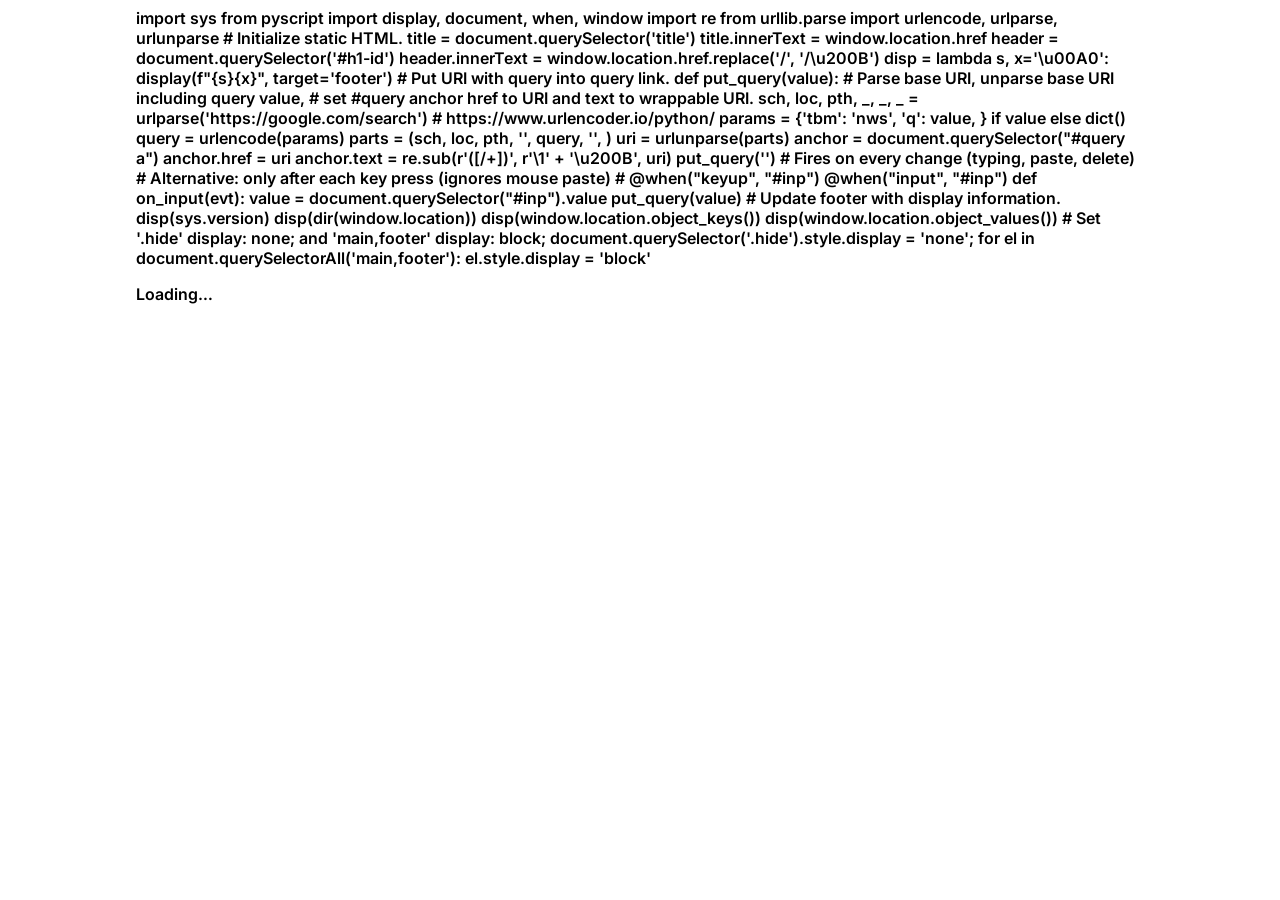
==== news/index.html @ b4af0e02 "Added loading semantics to hide and unhide elements after the PyScrit runs. Improved CSS layout. Add" ====
<!doctype html>
<html>
  <head>
    <title>URI</title>
    <!-- Recommended meta tags -->
    <meta charset="UTF-8">
    <meta name="viewport" content="width=device-width,initial-scale=1.0">
    <!-- Google Fonts -->
    <link rel="preconnect" href="https://fonts.googleapis.com">
    <link rel="preconnect" href="https://fonts.gstatic.com" crossorigin>
    <link href="https://fonts.googleapis.com/css2?family=Inter:ital,opsz,wght@0,14..32,100..900;1,14..32,100..900&display=swap" rel="stylesheet">
    <!-- PyScript CSS -->
    <link rel="stylesheet" href="https://pyscript.net/releases/2025.11.2/core.css">
    <!-- This script tag bootstraps PyScript -->
    <style>
      .inter-all {
        font-family: "Inter", sans-serif;
        font-optical-sizing: auto;
        font-weight: 600;
        font-style: normal;
      }
      body { padding: 0 10%; min-width: 600px; }
      main, footer { display: none; /* removed by PyScript */ }
      #query { 
        display: block; width: 100%; padding: 2%;
        font-size: x-large; text-align: center; 
      }
      #query + div { display: flex; flex-direction: row; }
      label{ padding-right: 1em; font-size: x-large; }
      input { flex-grow: 1; font-size: x-large; }
      footer { 
        border-top: thin solid #ccc; margin: 2em; 
        color: #fff; font-size: x-small;
      }
      footer div { display: inline-block; }
    </style>
    <script type="module" src="https://pyscript.net/releases/2025.11.2/core.js"></script>
  </head>
  <body class="inter-all">
    <!-- Now you can use <py-script> tag to write your python code inside-->
    <py-script>
    import sys
    from pyscript import display, document, when, window
    import re
    from urllib.parse import urlencode, urlparse, urlunparse

    # Initialize static HTML.
    title = document.querySelector('title')
    title.innerText = window.location.href
    header = document.querySelector('#h1-id')
    header.innerText = window.location.href.replace('/', '/\u200B')

    disp = lambda s, x='\u00A0': display(f"{s}{x}", target='footer')

    # Put URI with query into query link.
    def put_query(value):
      # Parse base URI, unparse base URI including query value,
      # set #query anchor href to URI and text to wrappable URI.
      sch, loc, pth, _, _, _ = urlparse('https://google.com/search')
      # https://www.urlencoder.io/python/
      params = {'tbm': 'nws', 'q': value, } if value else dict()
      query = urlencode(params)
      parts = (sch, loc, pth, '', query, '', )
      uri = urlunparse(parts)
      anchor = document.querySelector("#query a")
      anchor.href = uri
      anchor.text = re.sub(r'([/+])', r'\1' + '\u200B', uri)

    put_query('')

    # Fires on every change (typing, paste, delete)
    # Alternative: only after each key press (ignores mouse paste)
    # @when("keyup", "#inp")
    @when("input", "#inp")
    def on_input(evt):
      value = document.querySelector("#inp").value
      put_query(value)

    # Update footer with display information.
    disp(sys.version)
    disp(dir(window.location))
    disp(window.location.object_keys())
    disp(window.location.object_values())

    # Set '.hide' display: none; and 'main,footer' display: block;
    document.querySelector('.hide').style.display = 'none';
    for el in document.querySelectorAll('main,footer'):
      el.style.display = 'block'
    </py-script>
    <p class="hide">Loading&hellip;</p>
    <main>
      <h1 id="h1-id"></h1>
      <p>This page (written with <a href="https://docs.pyscript.net/2025.11.2/">PyScript</a>) creates a clickable <a href="https://www.google.com/search">Google Search</a> link to search <a href="https://www.google.com/news">Google News</a> for your query.</p>
      <div id="query"><a href="" target=”_blank”></a></div>
      <div>
        <label for="inp">Google News Query: </label>
        <input id="inp" type="text" autocomplete="off">
      </div>
    </main>
    <footer id="footer"></footer>
   </body>
</html>
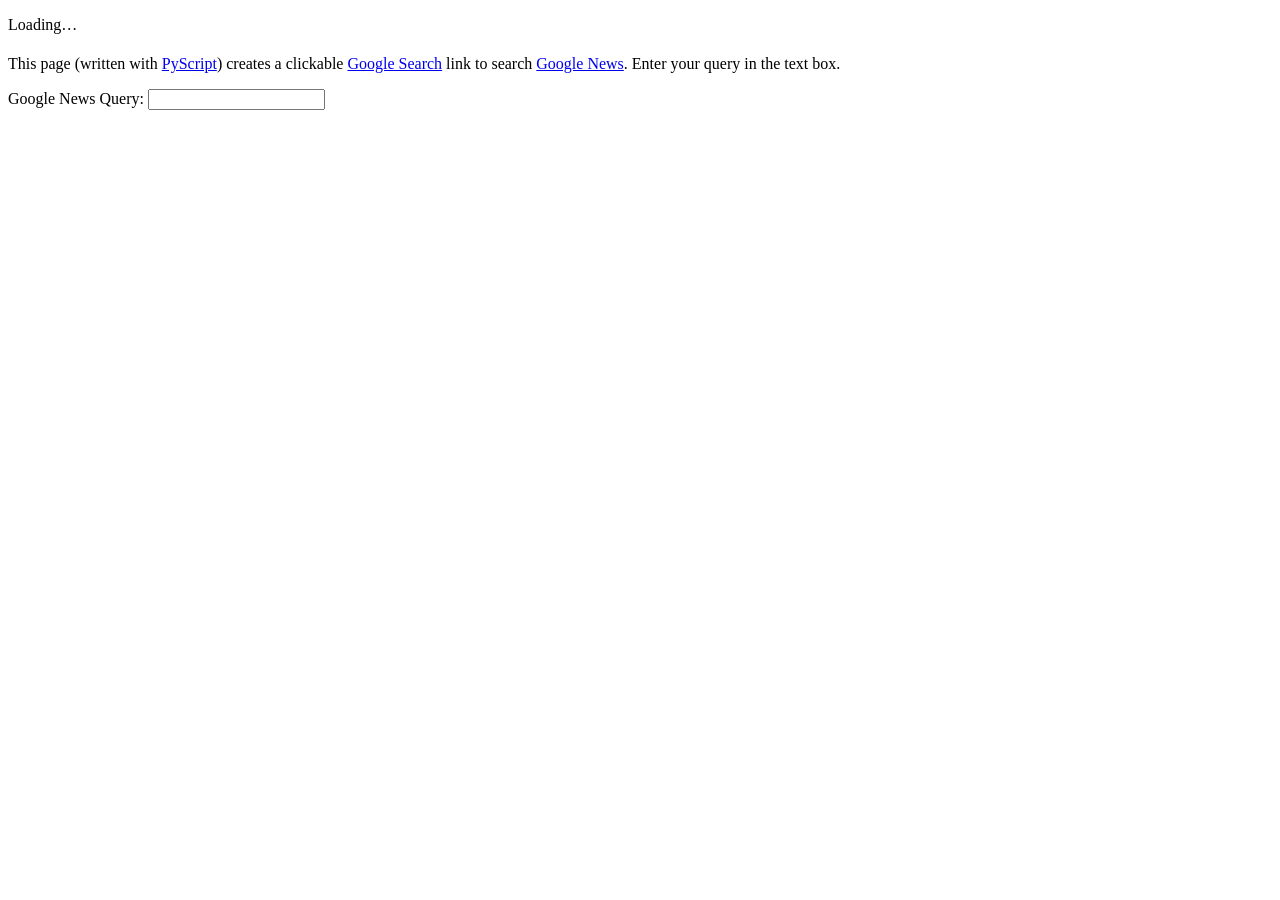
==== commit 2e56baf1: "Extracted <style> and <py-script> to other files. Added comments." ====
--- a/news/index.html
+++ b/news/index.html
@@ -9,94 +9,25 @@
     <link rel="preconnect" href="https://fonts.googleapis.com">
     <link rel="preconnect" href="https://fonts.gstatic.com" crossorigin>
     <link href="https://fonts.googleapis.com/css2?family=Inter:ital,opsz,wght@0,14..32,100..900;1,14..32,100..900&display=swap" rel="stylesheet">
-    <!-- PyScript CSS -->
-    <link rel="stylesheet" href="https://pyscript.net/releases/2025.11.2/core.css">
-    <!-- This script tag bootstraps PyScript -->
-    <style>
-      .inter-all {
-        font-family: "Inter", sans-serif;
-        font-optical-sizing: auto;
-        font-weight: 600;
-        font-style: normal;
-      }
-      body { padding: 0 10%; min-width: 600px; }
-      main, footer { display: none; /* removed by PyScript */ }
-      #query { 
-        display: block; width: 100%; padding: 2%;
-        font-size: x-large; text-align: center; 
-      }
-      #query + div { display: flex; flex-direction: row; }
-      label{ padding-right: 1em; font-size: x-large; }
-      input { flex-grow: 1; font-size: x-large; }
-      footer { 
-        border-top: thin solid #ccc; margin: 2em; 
-        color: #fff; font-size: x-small;
-      }
-      footer div { display: inline-block; }
-    </style>
-    <script type="module" src="https://pyscript.net/releases/2025.11.2/core.js"></script>
+    <!-- index.html CSS -->
+    <link rel="stylesheet" href="./news.css">
+    <!-- PyScript -->
+    <link rel="stylesheet" href="https://pyscript.net/releases/2024.2.1/core.css">
+    <script type="module" src="https://pyscript.net/releases/2024.2.1/core.js"></script>
   </head>
-  <body class="inter-all">
-    <!-- Now you can use <py-script> tag to write your python code inside-->
-    <py-script>
-    import sys
-    from pyscript import display, document, when, window
-    import re
-    from urllib.parse import urlencode, urlparse, urlunparse
-
-    # Initialize static HTML.
-    title = document.querySelector('title')
-    title.innerText = window.location.href
-    header = document.querySelector('#h1-id')
-    header.innerText = window.location.href.replace('/', '/\u200B')
-
-    disp = lambda s, x='\u00A0': display(f"{s}{x}", target='footer')
-
-    # Put URI with query into query link.
-    def put_query(value):
-      # Parse base URI, unparse base URI including query value,
-      # set #query anchor href to URI and text to wrappable URI.
-      sch, loc, pth, _, _, _ = urlparse('https://google.com/search')
-      # https://www.urlencoder.io/python/
-      params = {'tbm': 'nws', 'q': value, } if value else dict()
-      query = urlencode(params)
-      parts = (sch, loc, pth, '', query, '', )
-      uri = urlunparse(parts)
-      anchor = document.querySelector("#query a")
-      anchor.href = uri
-      anchor.text = re.sub(r'([/+])', r'\1' + '\u200B', uri)
-
-    put_query('')
-
-    # Fires on every change (typing, paste, delete)
-    # Alternative: only after each key press (ignores mouse paste)
-    # @when("keyup", "#inp")
-    @when("input", "#inp")
-    def on_input(evt):
-      value = document.querySelector("#inp").value
-      put_query(value)
-
-    # Update footer with display information.
-    disp(sys.version)
-    disp(dir(window.location))
-    disp(window.location.object_keys())
-    disp(window.location.object_values())
-
-    # Set '.hide' display: none; and 'main,footer' display: block;
-    document.querySelector('.hide').style.display = 'none';
-    for el in document.querySelectorAll('main,footer'):
-      el.style.display = 'block'
-    </py-script>
+  <body class="font">
     <p class="hide">Loading&hellip;</p>
     <main>
       <h1 id="h1-id"></h1>
-      <p>This page (written with <a href="https://docs.pyscript.net/2025.11.2/">PyScript</a>) creates a clickable <a href="https://www.google.com/search">Google Search</a> link to search <a href="https://www.google.com/news">Google News</a> for your query.</p>
-      <div id="query"><a href="" target=”_blank”></a></div>
+      <p>This page (written with <a href="https://docs.pyscript.net/2025.11.2/">PyScript</a>) creates a clickable <a href="https://www.google.com/search">Google Search</a> link to search <a href="https://www.google.com/news">Google News</a>. Enter your query in the text box.</p>
+      <div id="query"><a href="" target=”_blank”><!-- populated by PyScript --></a></div>
       <div>
         <label for="inp">Google News Query: </label>
         <input id="inp" type="text" autocomplete="off">
       </div>
     </main>
-    <footer id="footer"></footer>
-   </body>
-</html>+    <footer id="footer"><!-- populated by PyScript --></footer>
+    <!-- Use python3 -m http.server -->
+    <script type="py" src="./news.py" config="./pyscript.json"></script>
+  </body>
+</html>
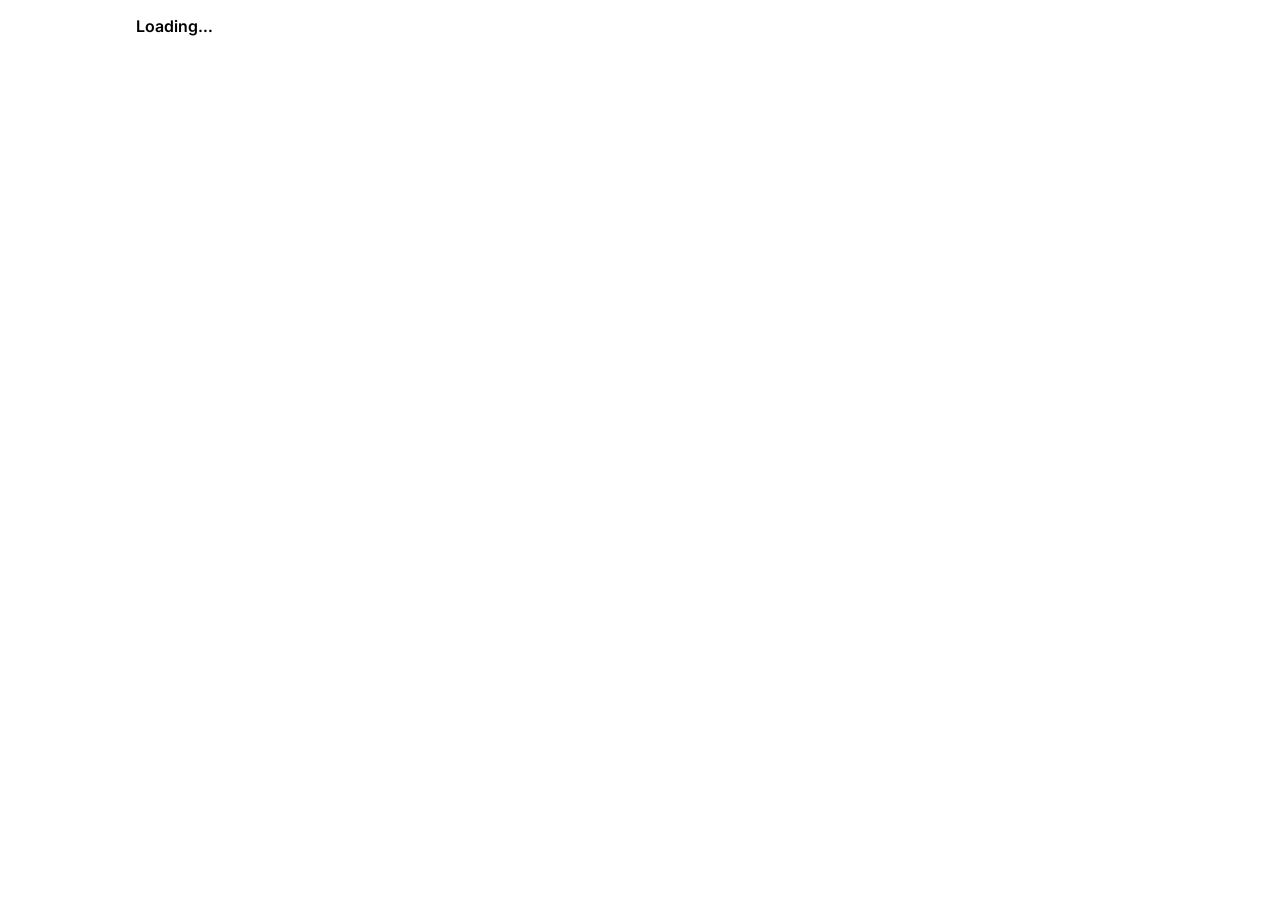
==== commit 20031a68: "Removed extra space." ====
--- a/news/index.html
+++ b/news/index.html
@@ -22,7 +22,7 @@
       <p>This page (written with <a href="https://docs.pyscript.net/2025.11.2/">PyScript</a>) creates a clickable <a href="https://www.google.com/search">Google Search</a> link to search <a href="https://www.google.com/news">Google News</a>. Enter your query in the text box.</p>
       <div id="query"><a href="" target=”_blank”><!-- populated by PyScript --></a></div>
       <div>
-        <label for="inp">Google News Query: </label>
+        <label for="inp">Google News Query:</label>
         <input id="inp" type="text" autocomplete="off">
       </div>
     </main>
--- a/news/news.css
+++ b/news/news.css
@@ -0,0 +1,22 @@
+.font {
+  font-family: "Inter", sans-serif;
+  font-optical-sizing: auto;
+  font-weight: 600;
+  font-style: normal;
+}
+body { padding: 0 10%; min-width: 600px; }
+a, h1, h2, h3, h4, h5, h6 { color: rebeccapurple; }
+main, footer { display: none; /* removed by PyScript */ }
+#query { 
+  display: block; width: 100%; padding: 2%;
+  font-size: x-large; text-align: center; 
+}
+#query + div { display: flex; flex-direction: row; }
+label { padding-right: 1em; font-size: x-large; }
+input { flex-grow: 1; font-size: x-large; }
+footer { 
+  border-top: thin solid #ccc; margin: 2em; 
+  color: #fff; font-size: x-small;
+}
+footer:hover { color: #999; }
+footer div { display: block; /* inline-block for one-line display */ }
